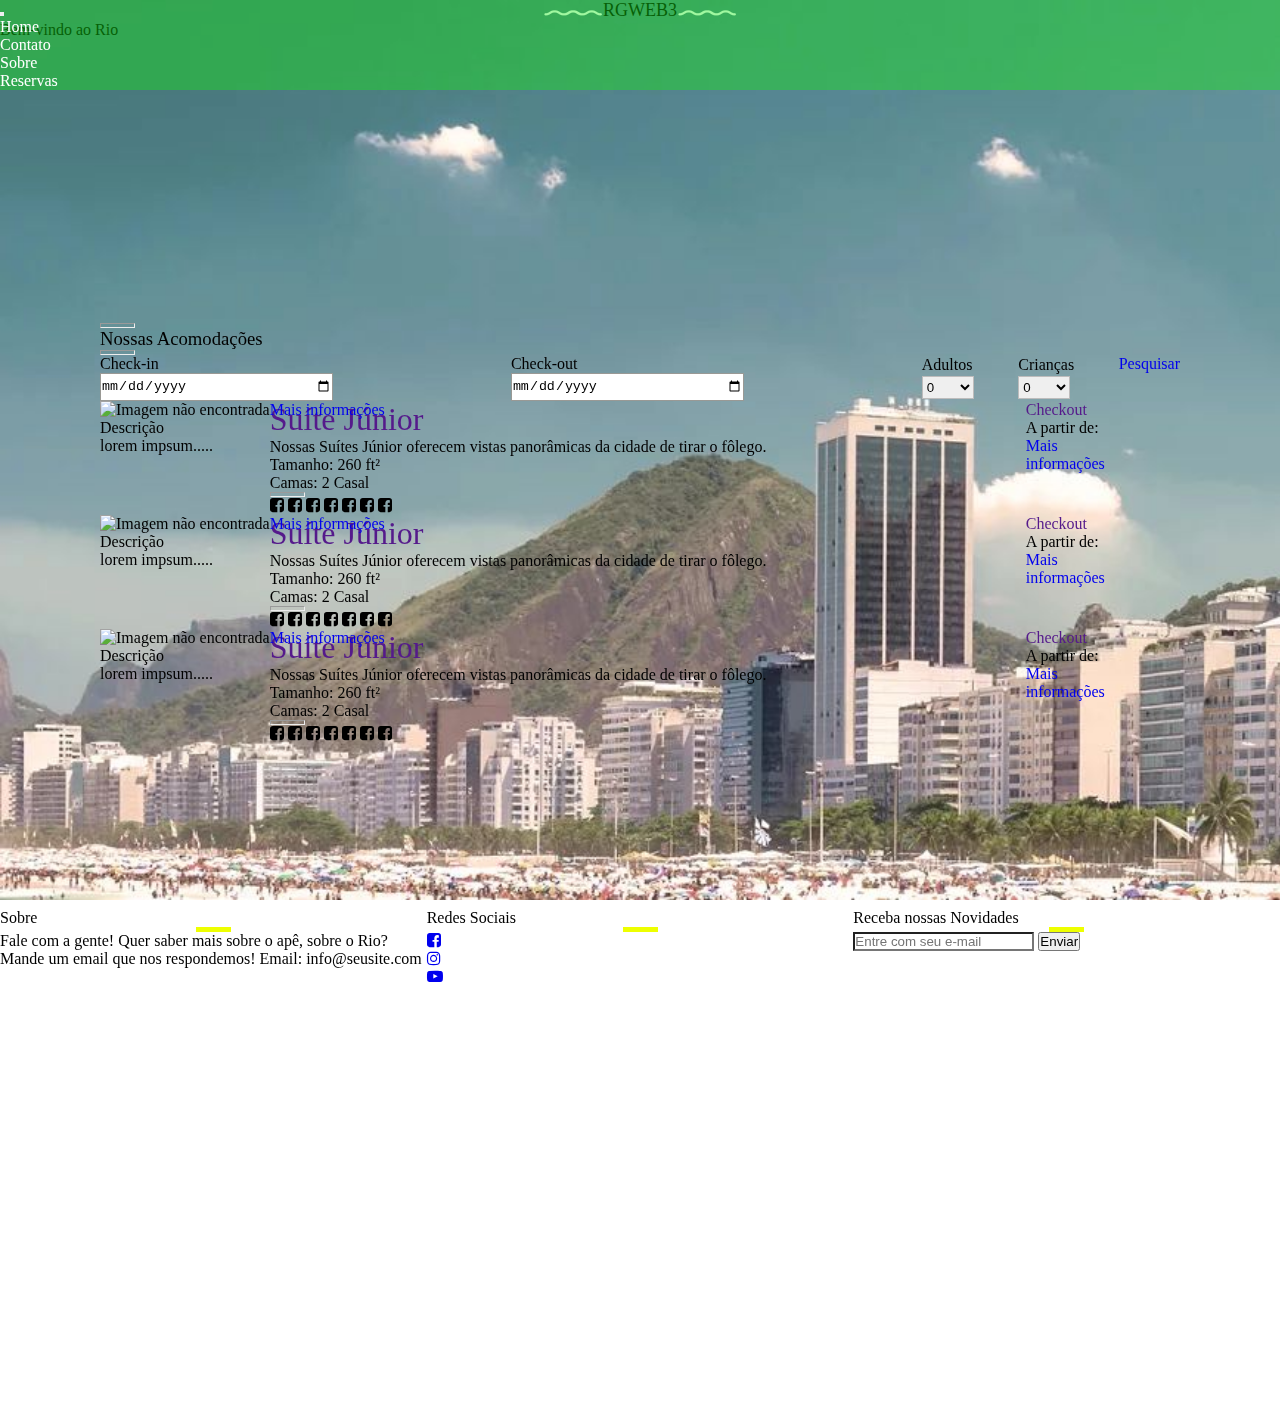
==== quartos.html @ 455c6287 "first commit" ====
<!doctype html>
<html lang="en">

<head>
    <meta charset="utf-8">
    <meta name="viewport" content="width=device-width, initial-scale=1">
    <title>Reserva| BigHouse </title>
    <!-- BOOTSTRAP CDN-->
    <link href="https://cdn.jsdelivr.net/npm/bootstrap@5.2.2/dist/css/bootstrap.min.css" rel="stylesheet"
        integrity="sha384-Zenh87qX5JnK2Jl0vWa8Ck2rdkQ2Bzep5IDxbcnCeuOxjzrPF/et3URy9Bv1WTRi" crossorigin="anonymous">
    <!-- Google Font: Source Sans Pro CDN -->
    <link rel="stylesheet"
        href="https://fonts.googleapis.com/css?family=Source+Sans+Pro:300,400,400i,700&display=fallback">
    <!-- Desenvolvimento Local Estilos -->
    <link rel="stylesheet" href="index.css">
    <link rel="stylesheet" href="src/icons/font-awesome-4.7.0/css/font-awesome.min.css">

<body>
    <header id="section_header" class="width-home">
        <!-- Menu navegação -->
        <nav class="navbar navbar-expand-lg">
            <button class="navbar-toggler" type="button" data-bs-toggle="collapse" data-bs-target="#navbarPrincipal"
                aria-controls="navbarPrincipal" aria-expanded="false" aria-label="Toggle navigation">
                <span class="navbar-toggler-icon"></span>
            </button>
            <div class="collapse navbar-collapse" id="navbarPrincipal">
                <ul class="navbar-nav m-auto mb-2 mb-lg-0">
                    <li class="nav-item">
                        <a class="nav-link active" aria-current="page" href="./index.html">Home</a>
                    </li>
                    <li class="nav-item">
                        <a class="nav-link" href="./contato.html">Contato</a>
                    </li>
                    <li class="nav-item">
                        <a class="nav-link" href="./index.html">Sobre</a>
                    </li>
                    <li class="nav-item btn_reserva">
                        <a id="btn_reserva" class="nav-link" href="./reserva.html">Reservas</a>
                    </li>
                </ul>
            </div>
        </nav>
        <!-- Fim Menu navegação -->

        <!-- Logo Marca -->
        <div class="bg_home">
            <div id="container-logo-icone" class="text-light text-center">
                <div class="pt-5">
                    <div id="logo-bordas">
                        <div id="logo-borda-left">
                            <img src="./src/img/borda-logo.png" alt="borda esquerda não encontrada">
                        </div>
                        <div style="align-self: center" id="logo-marca" class="p-4">RGWEB3</div>
                        <div id="logo-borda-right"><img src="./src/img/borda-logo.png"
                                alt="borda direita nao encontrada"></div>
                    </div>
                    <div id="headline-logo">
                        <p class="fs-1">Bem-vindo ao Rio</p>
                    </div>
                </div>
            </div>
            <!-- Fim Logo Marca -->
    </header>

    <!-- Checkin Checkout | Reserva -->
    <div id="menu_checkin" class="mb-5 text-center">
        <form class="align-items-center bg bg-light pt-1 pb-0">
            <hr class="text-center w-100" />
            <div class="text-center fs-3 ">
                <h3 class="opacity-50">Nossas Acomodações</h3>
            </div>
            <hr class="text-center w-100" />
            <ul class="container-fluid p-0 m-0">
                <li id="checkout" class="li-flex-data-check">
                    <label for="checkin">Check-in</label>
                    <div class="separador"></div>
                    <input class="input-check" type="date" id="checkin" name="checkin">
                </li>
                <li id="checkout" class="li-flex-data-check">
                    <label for="checkout">Check-out</label>
                    <div class="separador"></div>
                    <input class="input-check" type="date" id="checkout">
                </li>
                <li id="adulto" class="li-flex-num-check">
                    <label for="adultos-select">Adultos</label>
                    <div class="separador"></div>
                    <select name="adultos" id="adultos-select">
                        <option selected>0</option>
                        <option value="1">1</option>
                        <option value="2">2</option>
                        <option value="3">3</option>
                    </select>
                </li>
                <li id="crianca" class="li-flex-num-check">
                    <label for="crianca-select">Crianças</label>
                    <div class="separador"></div>
                    <select name="crianca" id="crianca-select">
                        <option selected>0</option>
                        <option value="1">1</option>
                        <option value="2">2</option>
                        <option value="3">3</option>
                    </select>
                </li>
                <li id="reserva_enviar">
                    <label for="pesquisar"></label>
                    <div class="separador"></div>
                    <a href="#" class="btn btn-outline-warning m-5">
                        <span id="pesquisar_reserva" class="">Pesquisar</span>
                    </a>
                </li>
            </ul>
        </form>
    </div>
    <!-- Final Checkin | Checkout -->

    <!--Reserva Main -->
    <main id="section_main" class="width-home">
        <!-- Suites -->
        <div class="quartos bg bg-light mt-0">
            <div class="colula-1 p-2">
                <figure class="w-100">
                    <img src="./src/img/slide/img3.jpg" class="card-img-top rounded-0" alt="Imagem não encontrada">
                    <span class="mais-info-img">
                        <a href="#" class="text-light mais-info"><strong>Mais informações</strong></a>
                    </span>
                </figure>
                <div class="p-2 text-center">
                    <h4>Descrição</h4>
                    <p>lorem impsum.....</p>
                </div>
            </div>
            <div class="coluna-2 w-100 p-2">
                <a href="" class="text-dark w-100">
                    <h1 class="fs-3 opacity-75 m-3 mb-0">Suíte Júnior</h1>
                </a>
                <p class="p-3">
                    Nossas Suítes Júnior oferecem vistas panorâmicas da cidade de tirar o fôlego.
                <ul class="text-center" style="list-style-type: circle;">
                    <li>
                        Tamanho: 260 ft²
                    </li>
                    <li>
                        Camas: 2 Casal
                    </li>
                </ul>
                </p>
                <div class="d-flex justify-content-center">
                    <hr class="text-center w-75" />
                </div>
                <div class="text-center">
                    <i class="fa fs-1 fa-facebook-square" aria-hidden="true"></i>
                    <i class="fa fs-1 fa-facebook-square" aria-hidden="true"></i>
                    <i class="fa fs-1 fa-facebook-square" aria-hidden="true"></i>
                    <i class="fa fs-1 fa-facebook-square" aria-hidden="true"></i>
                    <i class="fa fs-1 fa-facebook-square" aria-hidden="true"></i>
                    <i class="fa fs-1 fa-facebook-square" aria-hidden="true"></i>
                    <i class="fa fs-1 fa-facebook-square" aria-hidden="true"></i>
                </div>
            </div>
            <div class="coluna-1 text-center p-5">
                <a href="" class="fs-4 w-100 text-dark m-3 mt-5">
                    <strong>Checkout</strong>
                </a>
                <div class="mt-5">
                    <span style="display: block;">A partir de:</span>
                    <a href="#" class="btn btn-warning rounded-0 mb-5 ">
                        <p class="text-light"><strong>Mais<br>informações</strong></p>
                    </a>
                </div>
            </div>
        </div>

        <div class="quartos bg bg-light mt-0">
            <div class="colula-1 p-2">
                <figure class="w-100">
                    <img src="./src/img/slide/img3.jpg" class="card-img-top rounded-0" alt="Imagem não encontrada">
                    <span class="mais-info-img">
                        <a href="#" class="text-light mais-info"><strong>Mais informações</strong></a>
                    </span>
                </figure>
                <div class="p-2 text-center">
                    <h4>Descrição</h4>
                    <p>lorem impsum.....</p>
                </div>
            </div>
            <div class="coluna-2 w-100 p-2">
                <a href="" class="text-dark w-100">
                    <h1 class="fs-3 opacity-75 m-3 mb-0">Suíte Júnior</h1>
                </a>
                <p class="p-3">
                    Nossas Suítes Júnior oferecem vistas panorâmicas da cidade de tirar o fôlego.
                <ul class="text-center" style="list-style-type: circle;">
                    <li>
                        Tamanho: 260 ft²
                    </li>
                    <li>
                        Camas: 2 Casal
                    </li>
                </ul>
                </p>
                <div class="d-flex justify-content-center">
                    <hr class="text-center w-75" />
                </div>
                <div class="text-center">
                    <i class="fa fs-1 fa-facebook-square" aria-hidden="true"></i>
                    <i class="fa fs-1 fa-facebook-square" aria-hidden="true"></i>
                    <i class="fa fs-1 fa-facebook-square" aria-hidden="true"></i>
                    <i class="fa fs-1 fa-facebook-square" aria-hidden="true"></i>
                    <i class="fa fs-1 fa-facebook-square" aria-hidden="true"></i>
                    <i class="fa fs-1 fa-facebook-square" aria-hidden="true"></i>
                    <i class="fa fs-1 fa-facebook-square" aria-hidden="true"></i>
                </div>
            </div>
            <div class="coluna-1 text-center p-5">
                <a href="" class="fs-4 w-100 text-dark m-3 mt-5">
                    <strong>Checkout</strong>
                </a>
                <div class="mt-5">
                    <span style="display: block;">A partir de:</span>
                    <a href="#" class="btn btn-warning rounded-0 mb-5 ">
                        <p class="text-light"><strong>Mais<br>informações</strong></p>
                    </a>
                </div>
            </div>
        </div>

        <div class="quartos bg bg-light mt-0">
            <div class="colula-1 p-2">
                <figure class="w-100">
                    <img src="./src/img/slide/img3.jpg" class="card-img-top rounded-0" alt="Imagem não encontrada">
                    <span class="mais-info-img">
                        <a href="#" class="text-light mais-info"><strong>Mais informações</strong></a>
                    </span>
                </figure>
                <div class="p-2 text-center">
                    <h4>Descrição</h4>
                    <p>lorem impsum.....</p>
                </div>
            </div>
            <div class="coluna-2 w-100 p-2">
                <a href="" class="text-dark w-100">
                    <h1 class="fs-3 opacity-75 m-3 mb-0">Suíte Júnior</h1>
                </a>
                <p class="p-3">
                    Nossas Suítes Júnior oferecem vistas panorâmicas da cidade de tirar o fôlego.
                <ul class="text-center" style="list-style-type: circle;">
                    <li>
                        Tamanho: 260 ft²
                    </li>
                    <li>
                        Camas: 2 Casal
                    </li>
                </ul>
                </p>
                <div class="d-flex justify-content-center">
                    <hr class="text-center w-75" />
                </div>
                <div class="text-center">
                    <i class="fa fs-1 fa-facebook-square" aria-hidden="true"></i>
                    <i class="fa fs-1 fa-facebook-square" aria-hidden="true"></i>
                    <i class="fa fs-1 fa-facebook-square" aria-hidden="true"></i>
                    <i class="fa fs-1 fa-facebook-square" aria-hidden="true"></i>
                    <i class="fa fs-1 fa-facebook-square" aria-hidden="true"></i>
                    <i class="fa fs-1 fa-facebook-square" aria-hidden="true"></i>
                    <i class="fa fs-1 fa-facebook-square" aria-hidden="true"></i>
                </div>
            </div>
            <div class="coluna-1 text-center p-5">
                <a href="" class="fs-4 w-100 text-dark m-3 mt-5">
                    <strong>Checkout</strong>
                </a>
                <div class="mt-5">
                    <span style="display: block;">A partir de:</span>
                    <a href="#" class="btn btn-warning rounded-0 mb-5 ">
                        <p class="text-light"><strong>Mais<br>informações</strong></p>
                    </a>
                </div>
            </div>
        </div>
        <!-- Final Suites -->
    </main>
    <!-- Fim Reserva Main -->

    <!-- footer -->
    <footer id="root_footer" class="bg-light">
        <!-- footer sobre -->
        <div id="sobre_footer" class="footer-flex text-center">
            <div><span>Sobre</span></div>
            <hr class="linha border bg-dark border-dark" />
            <span>
                <p>
                    Fale com a gente! Quer saber mais sobre o apê, sobre o Rio? Mande um email que nos respondemos!
                    Email: info@seusite.com
                </p>
            </span>
        </div>
        <!-- end footer sobre -->
        <!-- Redes sociais -->
        <div id="social_footer" class="footer-flex text-center">
            <div class="container  pt-0 pb-0">
                <div class="mt-5"><span>Redes Sociais</span></div>
                <hr class="linha border bg-warning border-warning" />
            </div>
            <div>
                <ul class="d-flex">
                    <li class="container">
                        <a class="text-dark" href="#">
                            <i class="fa fa-facebook-square" aria-hidden="true"></i>
                        </a>
                    </li>
                    <li class="container">
                        <a class="text-dark" href="#">
                            <i class="fa fa-instagram" aria-hidden="true">
                            </i>
                        </a>
                    </li>
                    <li class="container">
                        <a class="text-dark" href="#">
                            <i class="fa fa-youtube-play" aria-hidden="true"></i>
                        </a>
                    </li>
                </ul>
            </div>
        </div>
        <!-- End Redes sociais -->
        <!-- News letter -->
        <div id="subscribe_footer" class="footer-flex">
            <div class="text-center mt-5">
                <span>Receba nossas Novidades</span>
                <hr class="linha border bg-warning border-warning" />
            </div>
            <form>
                <div class="text-center">
                    <input style="border-radius: 0px;" class="form-control mt-2" type="email"
                        placeholder="Entre com seu e-mail">
                    <button class="btn btn-warning mt-2 w-75 rounded-0 border-dark">Enviar</button>
                </div>
            </form>
            <!-- End News letter-->
        </div>
    </footer>

    <!-- SCRIPT REQUIRED -->
    <script src="https://cdn.jsdelivr.net/npm/bootstrap@5.2.2/dist/js/bootstrap.bundle.min.js"
        integrity="sha384-OERcA2EqjJCMA+/3y+gxIOqMEjwtxJY7qPCqsdltbNJuaOe923+mo//f6V8Qbsw3"
        crossorigin="anonymous"></script>
    <script src="./src/js/reserva.js"></script>
    </head>
</body>

</html>
---- index.css ----
/* Reset Global */
* {
  font-weight: 100;
  font-weight: 200;
  box-sizing: border-box;
  margin: 0;
  padding: 0;
}

*::after,
::before {
  box-sizing: border-box;
}

li {
  list-style: none;
}

a {
  text-decoration: none;
}

nav {
  background-color: rgba(18, 238, 18, 0.4)
}

hr {
  width: 35px;
  height: 5px;
}

/* Variaveis de ambiente global */
:root {
  --white: #ffffff;
  --blue: #004cfcbe;
  --green: #59ad0a;
  --gray: #bceed3;
  --dark: #222222;
  --yellow: #eeff00;
  --max-width-desktop: 1080px;
  --min-width-desktop: 892px;
  --min-height-galeria: 261px;
}

img {
  object-fit: cover; 
}

.esconder {
  visibility: hidden;
}

.deletar_box {
  display: none;
}

.bg_home {
  background-image: url("./src/img/bg_rio.jpg");
  background-repeat: no-repeat;
  background-size: cover;
  position: fixed;
  z-index: -1;
  width: 100%;
  height: 100%;
  top: 0px;
}

.linha {
  color: var(--yellow);
  background-color: var(--yellow);
  border: 2px solid var(--yellow);
  margin-left: auto;
  margin-right: auto;
  max-width: 115px;
}

.sobre-nos {
  background-color: rgba(9, 24, 8, 0.5);
  border: 1px solid rgba(132, 232, 123, .7);
  border-radius: 5px;
}

#navbarPrincipal>ul>li>a {
  color: white;
}

#container-logo-icone {
  min-height: 276px;
}

#logo-bordas {
  display: flex;
  align-items: center;
  justify-content: center;
}

#logo-marca {
  font-size: large;
}

#menu_checkin>form>ul>li>select {
  border: 1px solid rgb(139 138 138 / 50%);
  margin: 2px 0px;
  padding: 2px 0px;
}

#menu_checkin>form>ul>li>input[type=date] {
  border: 1px solid rgba(51, 51, 44, 0.5);
}

#menu_checkin>form>ul>li>select {
  border: 1px solid rgb(139 138 138 / 50%);
}

#root_footer {
  margin: 13% 0;
}

/* Template Mobile */
@media only screen and (max-width: 746px) {

  /* Checkin Checkout */
  div#menu_checkin>form>ul {
    display: flex;
    flex-direction: column;
    justify-content: center;
  }

  div#menu_checkin>form>ul>li {
    border: 1px solid dotted;
    text-align: center;
  }

  #checkout {
    width: 100%;
  }

  #checkin {
    width: 100%;
  }

  #adultos-select {
    width: 100%;
  }

  #crianca-select {
    width: 100%;
  }

  .foto-galeria-pequena {
    width: 100%;
  }

  #img_sobre {
    display: flex;
    justify-content: center;
  }

  #img_sobre>img {
    width: 100%;
  }

  #sobre_footer {
    margin-top: 115px;
  }

  #subscribe_footer>form>div>button {
    margin-bottom: 15px;
  }

}

/* Template Desktop */
@media only screen and (min-width: 767px) {

  /* Header */
  #desc_galeria>div {
    min-height: 333px;
  }

  #menu_checkin>form {
    margin-top: 233px;
    width: 100%;
  }

  #menu_checkin>form>ul {
    display: flex;
    list-style-type: none;
    justify-content: center;
  }

  form.align-items-center {
    max-width: var(--max-width-desktop);
    margin-left: auto;
    margin-right: auto;
  }

  .li-flex-data-check {
    flex-grow: 8;
    align-self: center;
  }

  .li-flex-num-check {
    flex-grow: 2;
    align-self: center;
  }

  .input-check {
    min-width: 233px;
    min-height: 28px;
  }

  .li-flex-num-check>select {
    min-width: 52px;
  }

  /* Main */
  main#section_main {
    min-width: var(--min-width-desktop);
    max-width: var(--max-width-desktop);
    margin-left: auto;
    margin-right: auto;
  }

  .bg_color_fotos {
    background-color: var(--green);
  }

  .container_flex {
    display: flex;
    flex-direction: row;
  }

  .container_flex_reverse {
    display: flex;
    flex-direction: row-reverse;
  }

  img.foto-galeria-larga {
    min-width: 649px;
    min-height: var(--min-height-galeria);
    object-fit: cover;
  }

  .flex_item_img>img.foto-galeria-pequena {
    min-width: 431px;
    max-height: 261px;
    object-fit: cover;
  }

  .flex_item_desc {
    width: 100%;
    min-width: var(--min-height-galeria);
  }

  .foto-galeria-pequena {
    max-width: 330px;
    object-fit: cover;
  }

  #mapa {
    min-height: 269px;
    text-align: center;
  }

  #text_map>p {
    padding-top: 55px;
    padding-left: 10%;
    padding-right: 10%;
    padding-bottom: 0;
  }

  #desc_sobre {
    max-height: 355px;
  }

  /* Fim da main */

  /* Reserva */
  .quartos {
    display: flex;
  }

  .quartos>.coluna-1 {
  
  }
  
  .quartos>.coluna-2 {
    width: 70%;
  }

  .quartos>div>figure {
    max-width: 383px;
  }
  
  .mais-info-img {
    position: absolute; 
    left: auto;
    right: auto;
  }
    
  /* Footer */
  footer#root_footer {
    display: flex;
    flex-direction: row;
    width: 100%;
  }

  footer#root_footer>.footer-flex {
    flex-basis: 655px;
    min-height: 333px;
  }
}
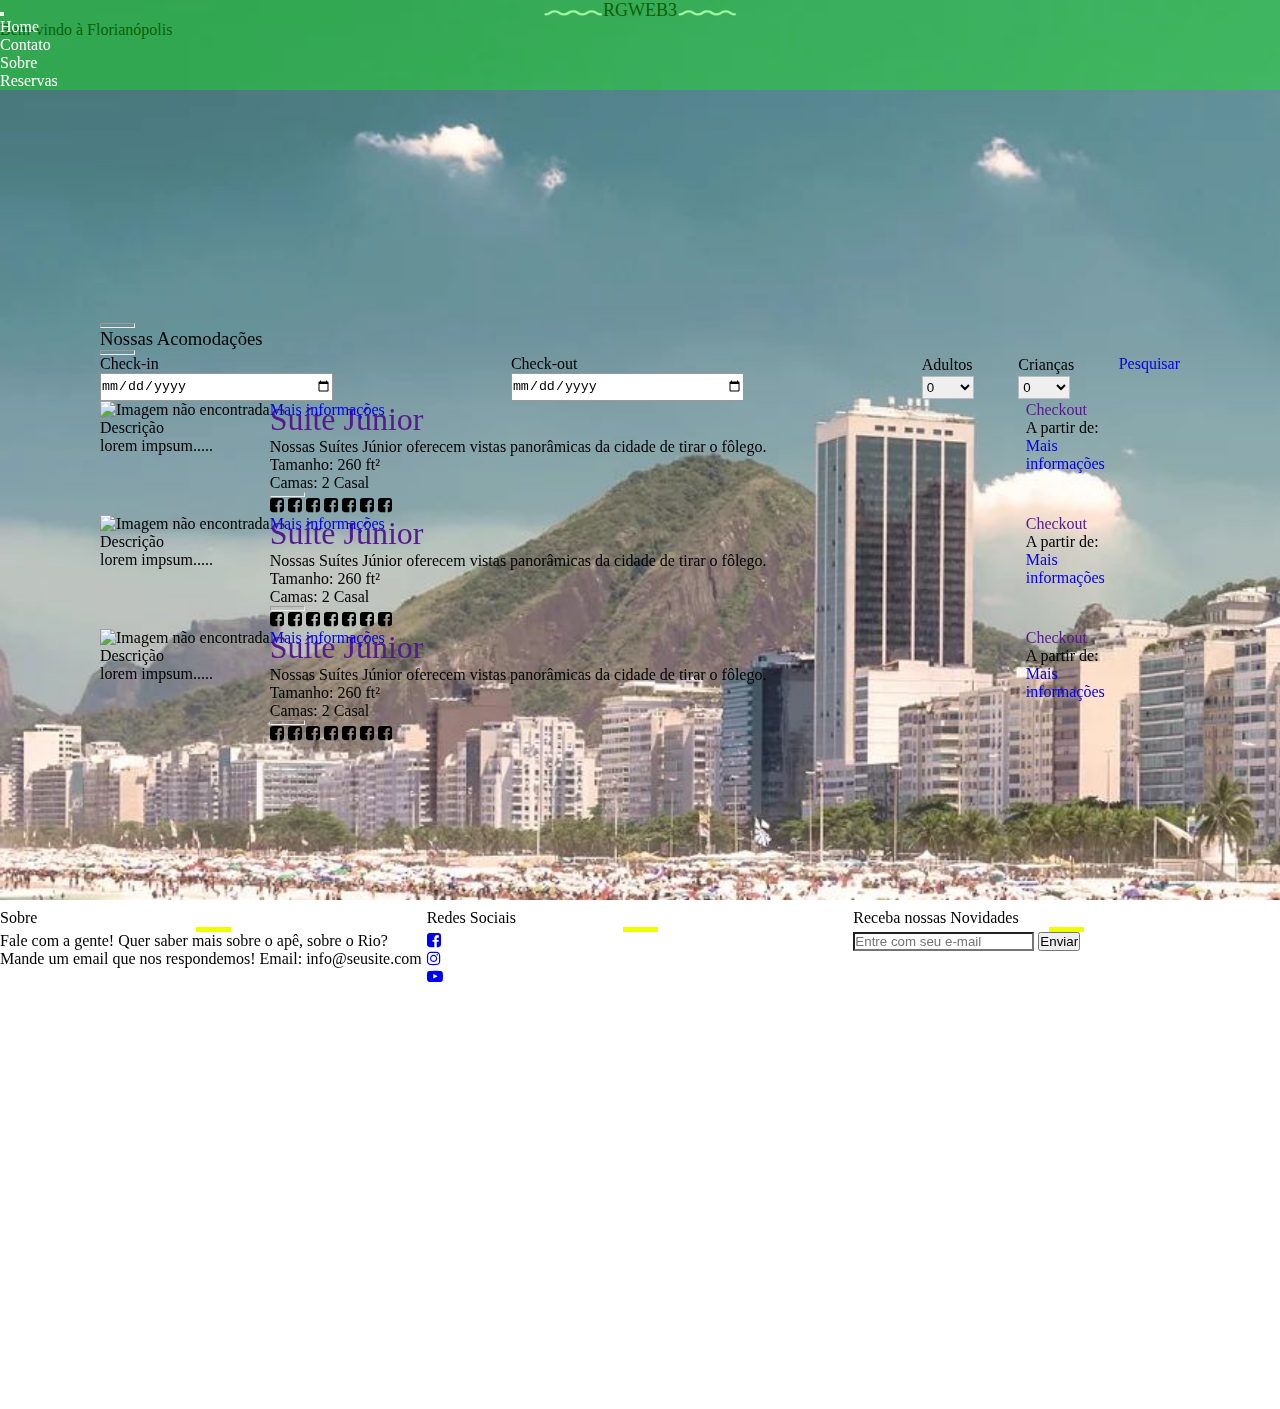
==== commit 4836601d: "Update quartos.html" ====
--- a/quartos.html
+++ b/quartos.html
@@ -55,7 +55,7 @@
                                 alt="borda direita nao encontrada"></div>
                     </div>
                     <div id="headline-logo">
-                        <p class="fs-1">Bem-vindo ao Rio</p>
+                        <p class="fs-1">Bem-vindo à Florianópolis</p>
                     </div>
                 </div>
             </div>
@@ -348,4 +348,4 @@
     </head>
 </body>
 
-</html>+</html>
